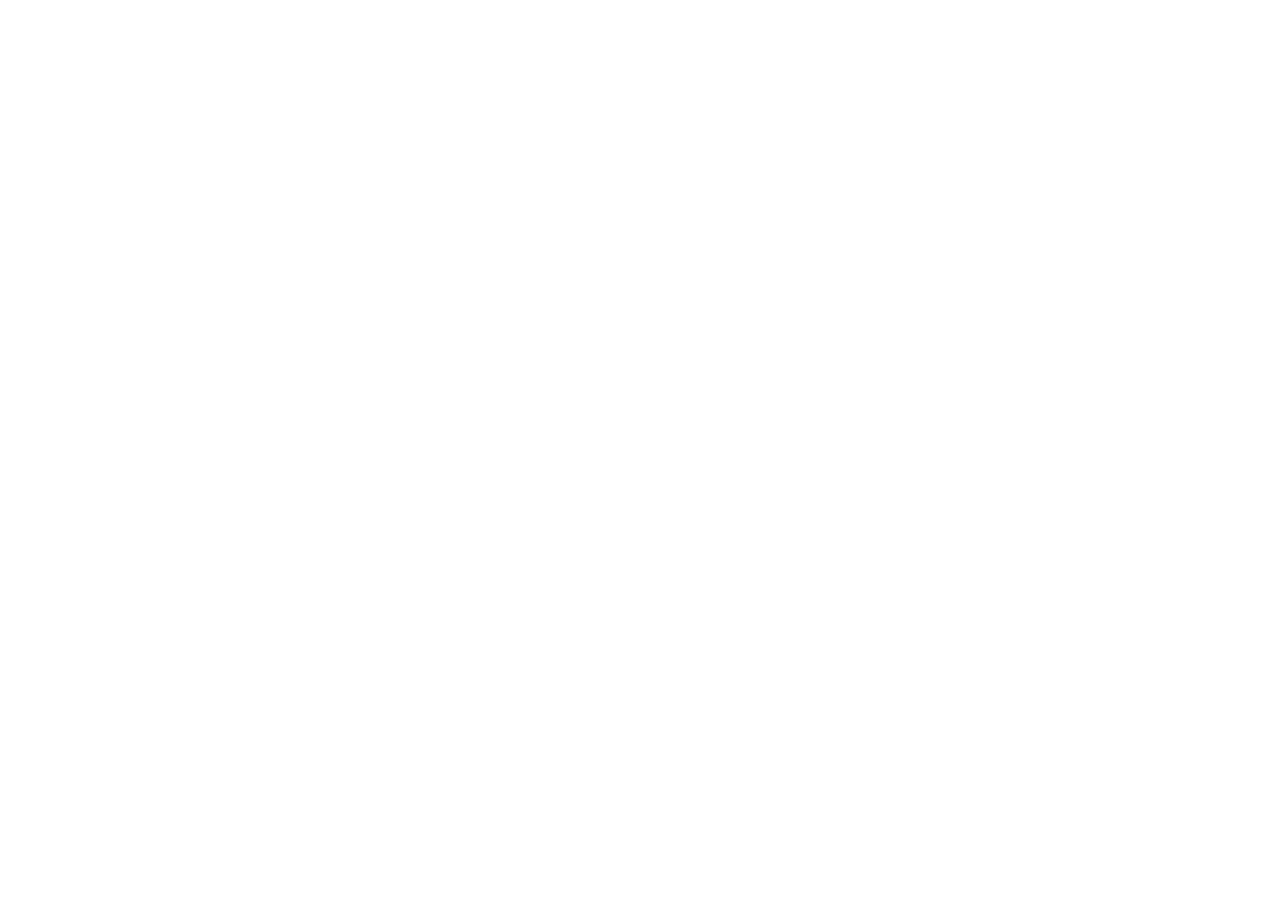
==== navbar.html @ 8634ab45 "navbar changed" ====
<!DOCTYPE html>
<html lang="en">
<head>
    <meta charset="UTF-8">
    <meta name="viewport" content="width=device-width, initial-scale=1.0">
    <title>navbar</title>
</head>
<body>
    
</body>
</html>
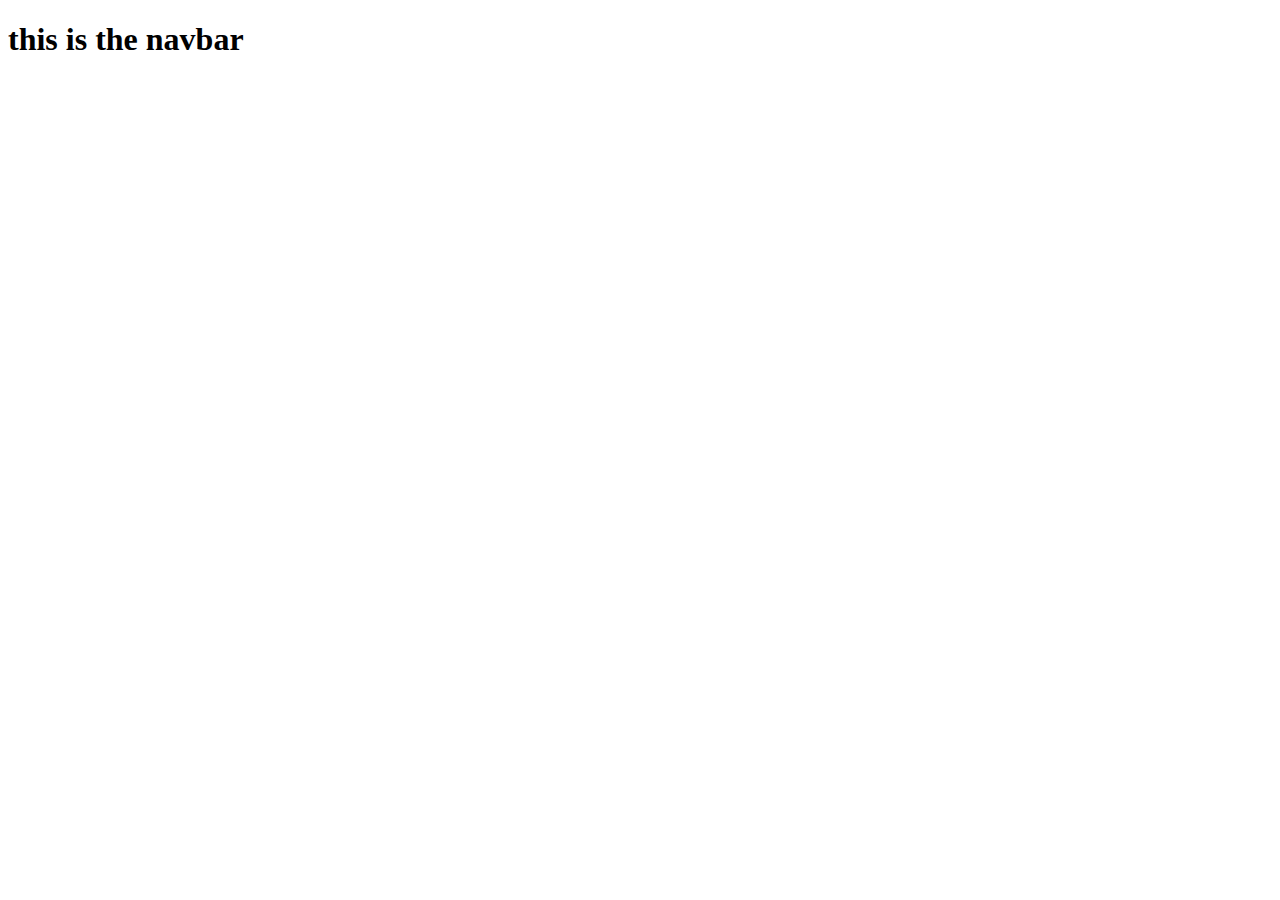
==== commit 047a3a52: "new changes on navbar" ====
--- a/navbar.html
+++ b/navbar.html
@@ -6,6 +6,6 @@
     <title>navbar</title>
 </head>
 <body>
-    
+    <h1>this is the navbar</h1>
 </body>
 </html>